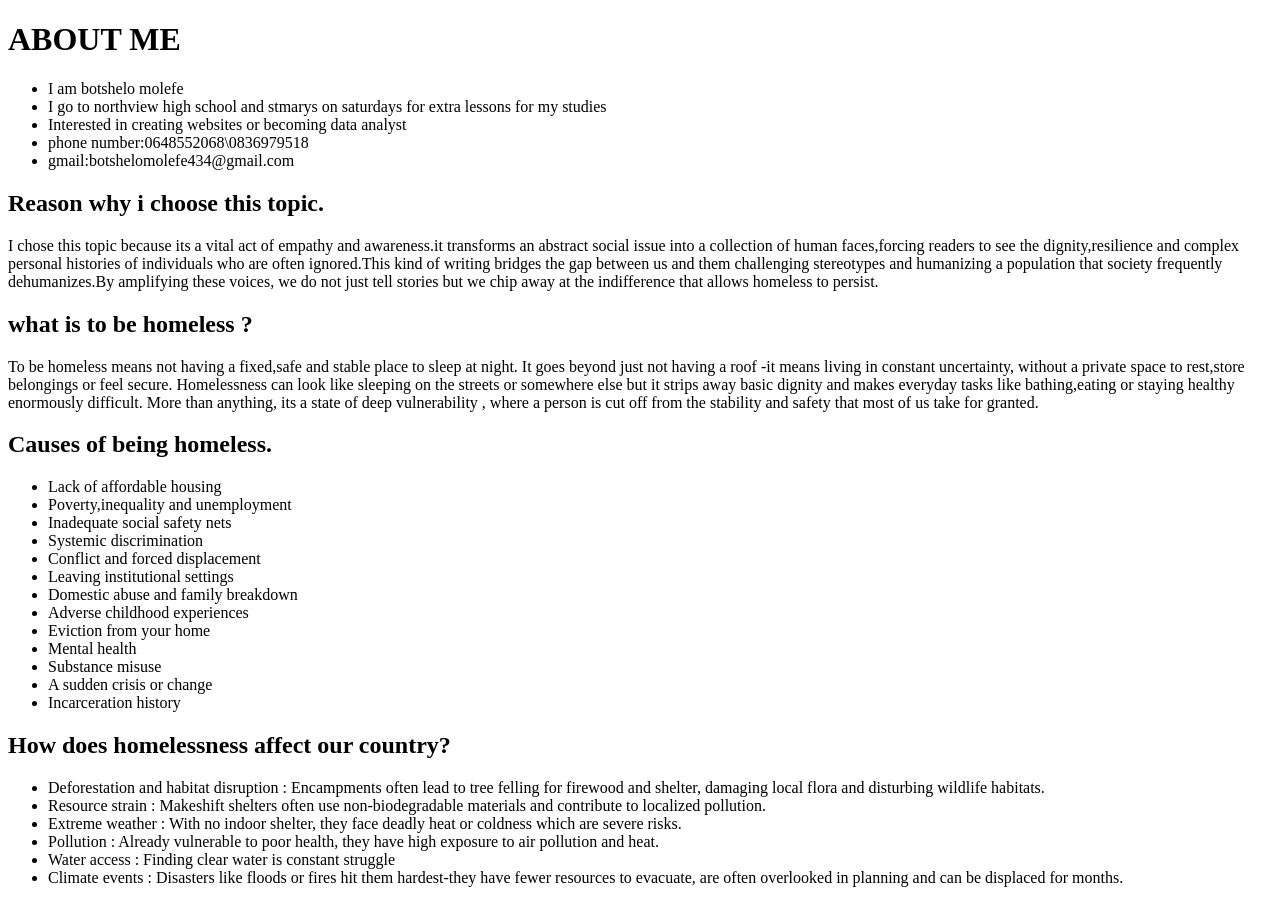
==== botshelo/index.html @ dd1d9f25 "Adds projects" ====
<!DOCTYPE html>
<html lang="en">
<head>
    <title>THE COST OF SURVIVAL</title>
    <link rel="stylesheet" href="styles.css">
</head>
<body>
    <h1>ABOUT ME</h1>
    <ul>
        <li>I am botshelo molefe</li>
        <li>I go to northview high school and stmarys on saturdays for extra lessons for my studies</li>
        <li>Interested in creating websites or becoming data analyst</li>
        <li>phone number:0648552068\0836979518</li>
        <li>gmail:botshelomolefe434@gmail.com</li>
    </ul>

    <h2>Reason why i choose this topic.</h2>
    <p>I chose this topic because its a vital act of empathy and awareness.it transforms an abstract social issue into a collection of human faces,forcing readers to see the dignity,resilience and complex personal histories of individuals who are often ignored.This kind of writing bridges the gap between us and them challenging stereotypes and humanizing a population that society frequently dehumanizes.By amplifying these voices, we do not just tell stories but we chip away at the indifference that allows homeless to persist. </p>
     
    <h2>what is to be homeless ?</h2>
    <p>To be homeless means not having a fixed,safe and stable place to sleep at night. It goes beyond just not having a roof -it means living in constant uncertainty, without a private space to rest,store belongings or feel secure. Homelessness can look like sleeping on the streets or somewhere else but it strips away basic dignity and makes everyday tasks like bathing,eating or staying healthy enormously difficult. More than anything, its a state of deep vulnerability , where a person is cut off from the stability and safety that most of us take for granted.</p>

        <h2>Causes of being homeless.</h2>
        <ul>
            <li>Lack of affordable housing</li>
            <li>Poverty,inequality and unemployment</li>
            <li>Inadequate social safety nets</li>
            <li>Systemic discrimination</li>
            <li>Conflict and forced displacement</li>
            <li>Leaving institutional settings</li>
            <li>Domestic abuse and family breakdown</li>
            <li>Adverse childhood experiences</li>
            <li>Eviction from your home</li>
            <li>Mental health</li>
            <li>Substance misuse</li>
            <li>A sudden crisis or change</li>
            <li>Incarceration history</li>
        </ul>

        <h2>How does homelessness affect our country?</h2>
        <ul>
            <li>Deforestation and habitat disruption : Encampments often lead to tree felling for firewood and shelter, damaging local flora and disturbing wildlife habitats. </li>
            <li>Resource strain : Makeshift shelters often use non-biodegradable materials and contribute to localized pollution.</li>
            <li>Extreme weather : With no indoor shelter, they face deadly heat or coldness which are severe risks.</li>
            <li>Pollution : Already vulnerable to poor health, they have high exposure to air pollution and heat.</li>
            <li>Water access : Finding clear water is constant struggle</li>
            <li>Climate events : Disasters like floods or fires hit them hardest-they have fewer resources to evacuate, are often overlooked in planning and can be displaced for months.</li>
        </ul>
</body>
</html>
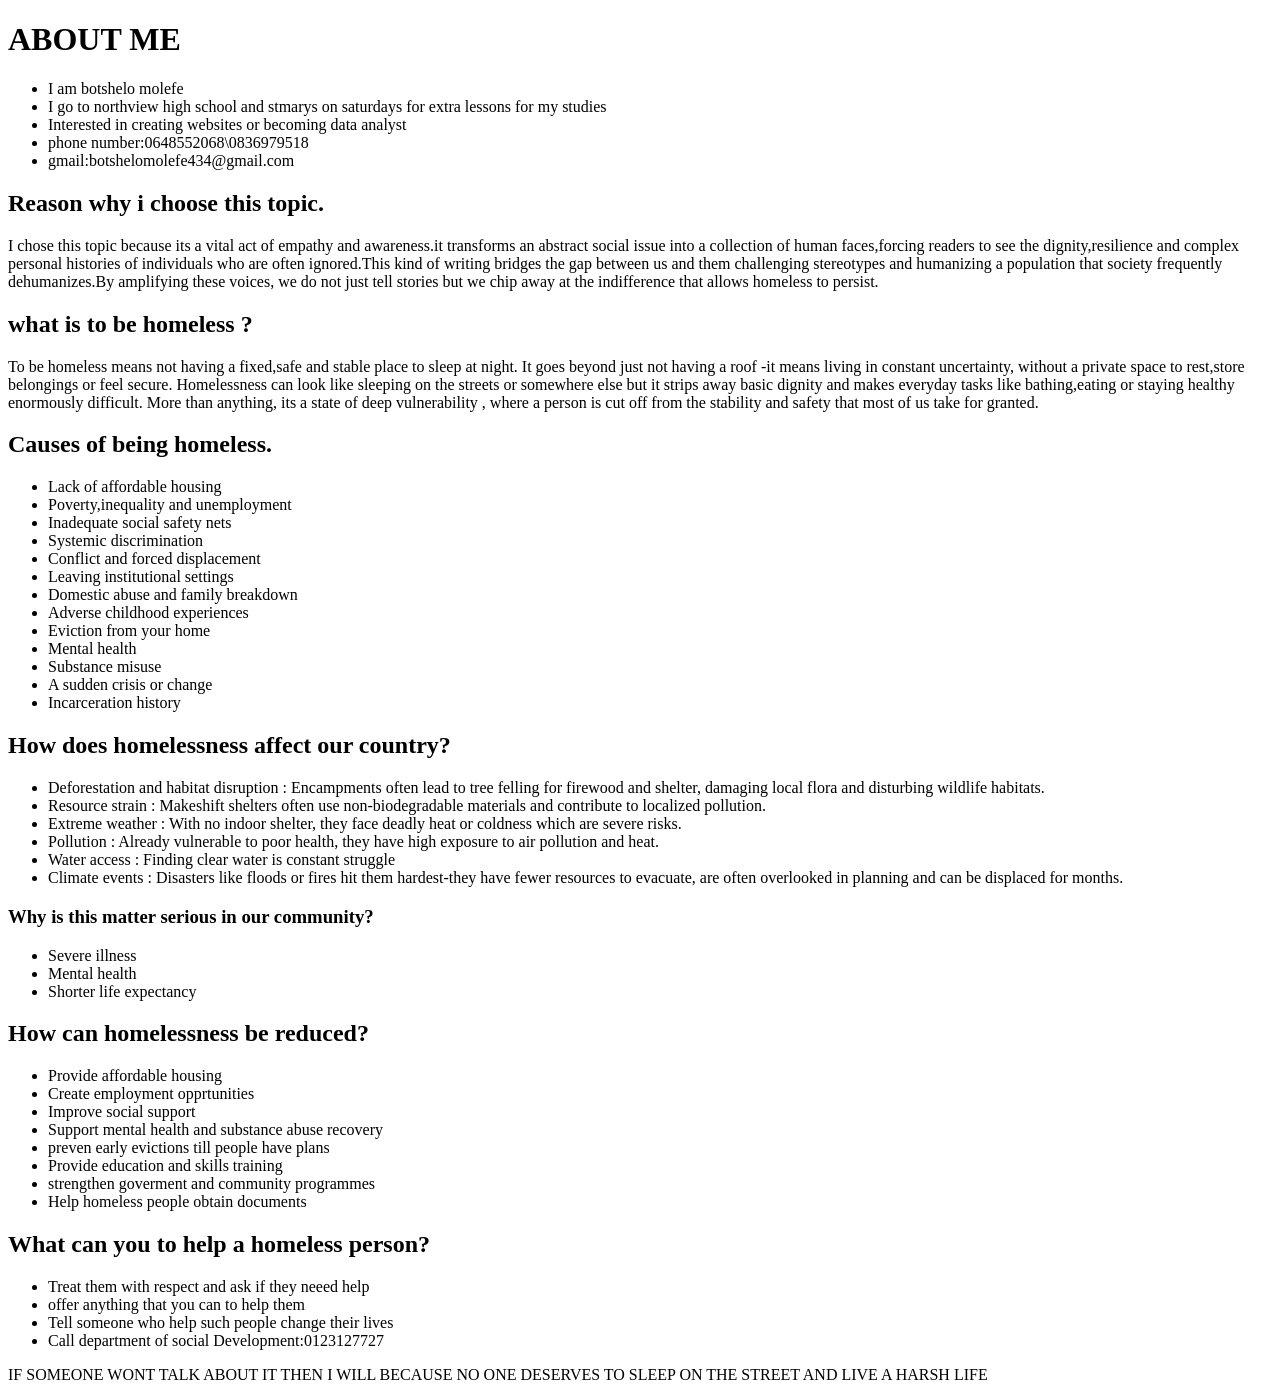
==== commit 0a2d9458: "Bot" ====
--- a/botshelo/index.html
+++ b/botshelo/index.html
@@ -1,9 +1,11 @@
 <!DOCTYPE html>
 <html lang="en">
+
 <head>
     <title>THE COST OF SURVIVAL</title>
     <link rel="stylesheet" href="styles.css">
 </head>
+
 <body>
     <h1>ABOUT ME</h1>
     <ul>
@@ -15,36 +17,75 @@
     </ul>
 
     <h2>Reason why i choose this topic.</h2>
-    <p>I chose this topic because its a vital act of empathy and awareness.it transforms an abstract social issue into a collection of human faces,forcing readers to see the dignity,resilience and complex personal histories of individuals who are often ignored.This kind of writing bridges the gap between us and them challenging stereotypes and humanizing a population that society frequently dehumanizes.By amplifying these voices, we do not just tell stories but we chip away at the indifference that allows homeless to persist. </p>
-     
+    <p>I chose this topic because its a vital act of empathy and awareness.it transforms an abstract social issue into a
+        collection of human faces,forcing readers to see the dignity,resilience and complex personal histories of
+        individuals who are often ignored.This kind of writing bridges the gap between us and them challenging
+        stereotypes and humanizing a population that society frequently dehumanizes.By amplifying these voices, we do
+        not just tell stories but we chip away at the indifference that allows homeless to persist. </p>
+
     <h2>what is to be homeless ?</h2>
-    <p>To be homeless means not having a fixed,safe and stable place to sleep at night. It goes beyond just not having a roof -it means living in constant uncertainty, without a private space to rest,store belongings or feel secure. Homelessness can look like sleeping on the streets or somewhere else but it strips away basic dignity and makes everyday tasks like bathing,eating or staying healthy enormously difficult. More than anything, its a state of deep vulnerability , where a person is cut off from the stability and safety that most of us take for granted.</p>
+    <p>To be homeless means not having a fixed,safe and stable place to sleep at night. It goes beyond just not having a
+        roof -it means living in constant uncertainty, without a private space to rest,store belongings or feel secure.
+        Homelessness can look like sleeping on the streets or somewhere else but it strips away basic dignity and makes
+        everyday tasks like bathing,eating or staying healthy enormously difficult. More than anything, its a state of
+        deep vulnerability , where a person is cut off from the stability and safety that most of us take for granted.
+    </p>
 
-        <h2>Causes of being homeless.</h2>
-        <ul>
-            <li>Lack of affordable housing</li>
-            <li>Poverty,inequality and unemployment</li>
-            <li>Inadequate social safety nets</li>
-            <li>Systemic discrimination</li>
-            <li>Conflict and forced displacement</li>
-            <li>Leaving institutional settings</li>
-            <li>Domestic abuse and family breakdown</li>
-            <li>Adverse childhood experiences</li>
-            <li>Eviction from your home</li>
-            <li>Mental health</li>
-            <li>Substance misuse</li>
-            <li>A sudden crisis or change</li>
-            <li>Incarceration history</li>
-        </ul>
+    <h2>Causes of being homeless.</h2>
+    <ul>
+        <li>Lack of affordable housing</li>
+        <li>Poverty,inequality and unemployment</li>
+        <li>Inadequate social safety nets</li>
+        <li>Systemic discrimination</li>
+        <li>Conflict and forced displacement</li>
+        <li>Leaving institutional settings</li>
+        <li>Domestic abuse and family breakdown</li>
+        <li>Adverse childhood experiences</li>
+        <li>Eviction from your home</li>
+        <li>Mental health</li>
+        <li>Substance misuse</li>
+        <li>A sudden crisis or change</li>
+        <li>Incarceration history</li>
+    </ul>
 
-        <h2>How does homelessness affect our country?</h2>
-        <ul>
-            <li>Deforestation and habitat disruption : Encampments often lead to tree felling for firewood and shelter, damaging local flora and disturbing wildlife habitats. </li>
-            <li>Resource strain : Makeshift shelters often use non-biodegradable materials and contribute to localized pollution.</li>
-            <li>Extreme weather : With no indoor shelter, they face deadly heat or coldness which are severe risks.</li>
-            <li>Pollution : Already vulnerable to poor health, they have high exposure to air pollution and heat.</li>
-            <li>Water access : Finding clear water is constant struggle</li>
-            <li>Climate events : Disasters like floods or fires hit them hardest-they have fewer resources to evacuate, are often overlooked in planning and can be displaced for months.</li>
-        </ul>
-</body>
-</html>+    <h2>How does homelessness affect our country?</h2>
+    <ul>
+        <li>Deforestation and habitat disruption : Encampments often lead to tree felling for firewood and shelter,
+            damaging local flora and disturbing wildlife habitats. </li>
+        <li>Resource strain : Makeshift shelters often use non-biodegradable materials and contribute to localized
+            pollution.</li>
+        <li>Extreme weather : With no indoor shelter, they face deadly heat or coldness which are severe risks.</li>
+        <li>Pollution : Already vulnerable to poor health, they have high exposure to air pollution and heat.</li>
+        <li>Water access : Finding clear water is constant struggle</li>
+        <li>Climate events : Disasters like floods or fires hit them hardest-they have fewer resources to evacuate, are
+            often overlooked in planning and can be displaced for months.</li>
+    </ul>
+    <h3>Why is this matter serious in our community?</h3>
+    <ul>
+        <li>Severe illness</li>
+        <li>Mental health</li>
+        <li>Shorter life expectancy</li>
+    </ul>
+
+    <h2>How can homelessness be reduced?</h2>
+    <ul>
+        <li>Provide affordable housing</li>
+        <li>Create employment opprtunities</li>
+        <li>Improve social support</li>
+        <li>Support mental health and substance abuse recovery</li>
+        <li>preven early evictions till people have plans</li>
+        <li>Provide education and skills training</li>
+        <Li>strengthen goverment and community programmes</Li>
+        <li>Help homeless people obtain documents</li>
+    </ul>
+    <h2>What can you to help a homeless person?</h2>
+    <ul>
+        <li>Treat them with respect and ask if they neeed help</li>
+        <li>offer anything that you can to help them</li>
+        <li>Tell someone who help such people change their lives</li>
+        <li>Call department of social Development:0123127727</li>
+    </ul>
+
+    <p>IF SOMEONE WONT TALK ABOUT IT THEN I WILL BECAUSE NO ONE DESERVES TO SLEEP ON THE STREET AND LIVE A HARSH LIFE</p>
+
+</html>
